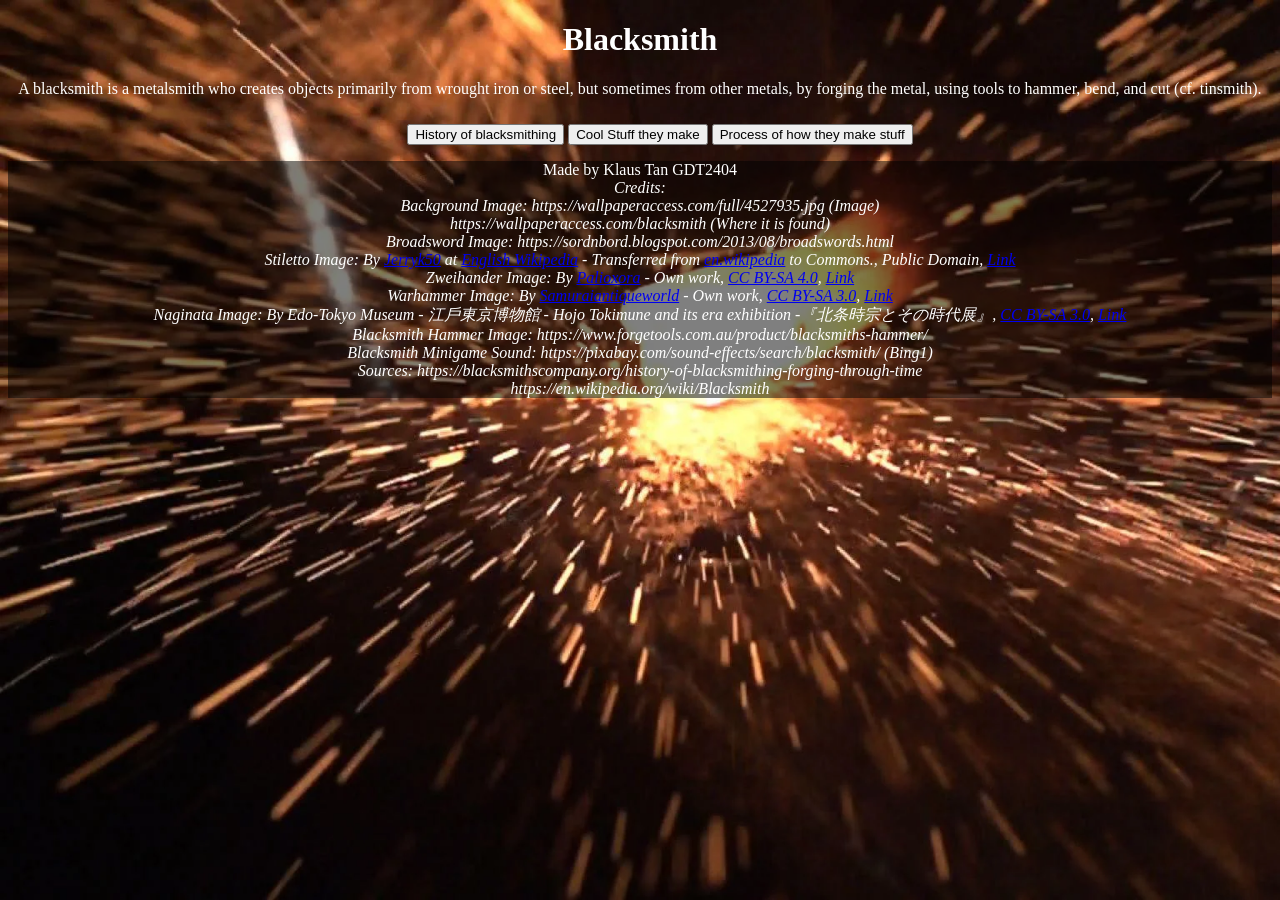
==== 02_Klaus_243091D_A2/index.html @ 70ba0c18 "uh test" ====
<!DOCTYPE html>
<html lang="en">
<head>
    <meta charset="UTF-8">
    <meta name="viewport" content="width=device-width, initial-scale=1.0">
    <link rel="stylesheet" href="style.css">
    <script src="main.js" defer></script>

    <meta name="viewport" content="width=device-width,initial-scale=1.0,maximum-scale=1,user-scalable=no">
    <meta name="mobile-web-app-capable" content="yes">
    <meta name="apple-mobile-web-app-capable" content="yes">
    <link rel="icon" type="image/x-icon" href="Images/favicon.ico">
    <!-- get icons from https://www.favicon.cc -->
    <link rel="manifest" href="manifest.json" /> <!--for android-->
    
    <title>Blacksmithing</title>
</head>
<body>
    <header>
        <h1>Blacksmith</h1>
        <p>A blacksmith is a metalsmith who creates objects primarily from wrought iron or steel, but sometimes from other metals, by forging the metal, using tools to hammer, bend, and cut (cf. tinsmith).</p>
        <nav>
            <button id="hamIcon">Open Menu</button>
            <ul>
                <li><button id="page1btn">History of blacksmithing</button></li>
                <li><button id="page2btn">Cool Stuff they make</button></li>
                <li><button id="page3btn">Process of how they make stuff</button></li>
            </ul>
        </nav>
    </header>
    <main id="pagecontainer">
        <section class="page" id="page1"> <!--History of Blacksmithing-->
            <h2>History of Blacksmithing</h2>
            <div id="Mythology">
                <h2>Mythology</h2>
                <p>
                    In Greek Mythology, A supremely skilled artisan whose forge was a volcano, he constructed most of the weapons of the gods, as well as beautiful assistants for his smithy and a metal fishing-net of astonishing intricacy. He was the god of metalworking, fire, and craftsmen. The name of the god is Hephaestus.<br>
                    In Celtic mythology, the role of Smith is held by eponymous (their names do mean 'smith') characters : Goibhniu (Irish myths of the Tuatha Dé Danann cycle) or Gofannon (Welsh myths/ the Mabinogion). Brigid or Brigit, an Irish goddess, is sometimes described as the patroness of blacksmiths.<br>
                    In Hindu mythology, Tvastar also known as Vishvakarma is the blacksmith of the devas. The earliest references of Tvastar can be found in the Rigveda.
                </p>
            </div>
            <div id="Before-the-Iron-Age">
                <h2>Before the Iron Age</h2>
                <p>
                    In the early days of blacksmithing, before steel and iron became prevalent in metalworking, blacksmiths relied on simple tools crafted from natural materials such as stone, bone, wood, and bronze.<br>
                    Before bronze was used, copper was used. Unlike copper, bronze is not a natural resource but an alloy of copper and tin. Bronze is superior to just copper, by being harder, being more resistant to corrosion. This allowed stronger weapons to be made. (Bronze Weapons)<br>
                </p>
            </div>
            <div id="Iron-Age">
                <h2>Iron Age</h2>
                <p>
                    As the age suggests, iron was used during this time period. <br>
                    Even though there were some iron artifacts before this age, it was not as understood as the current age.<br>
                    One of the civilization to be more knowledgeable of iron was The Hittites of Anatolia. (The following is from Wikipedia)<br>
                    The Hittites of Anatolia first discovered or developed the smelting of iron ores around 1500 BC. They seem to have maintained a near monopoly on the knowledge of iron production for several hundred years, but when their empire collapsed during the Eastern Mediterranean upheavals around 1200 BC, the knowledge seems to have escaped in all directions.<br>
                    The funny thing is, although iron is stronger overall, there are more bronze artifacts perserved in museums as compared to iron artifacts.<br>
                    Bronze is more corrosion-resistant than iron as bronze artifacts were found to be able to last thousands of years whereas iron rust completely in less than 100 years.<br>
                </p>
            </div>
            <div id="Medieval-period">
                <h2>Medieval period</h2>
                <p>
                    In the medieval period, blacksmithing was considered part of the set of seven mechanical arts. (a medieval concept of ordered practices or skills)
                    Every town during the medieval period had a blacksmith. It was an essential to have a blacksmith. They are that important to medieval society.
                    There were women that were blacksmiths during this time period. in 1346 Katherine Le Fevre was appointed by Edward III to ‘keep up the king's forge within the Tower and carry on [its] work … receiving the wages pertaining to the office’.
                    Another example is of Alice la Haubergere (Mail-maker) who owned an armour shop and worked as an armourer in Cheapside.
                    One of the most common medieval techniques was forging. Forging is the process of heating metal until it is soft enough to be shaped with a hammer and anvil.
                    Another common technique was welding. Welding is the process of joining two pieces of metal together by heating them until they melt and then hammering them together.
                    There is also a variety of other techniques, such as casting, cutting, and filing. (More on that at the "Process of how they make stuff" tab)
                </p>
            </div>
            <div id="Industrial-era">
                <h2>Industrial era</h2>
                <p>
                    During the early to mid-nineteenth century, both European armies as well as both the U.S. Federal and Confederate armies employed blacksmiths to shoe horses and repair equipment such as wagons, horse tack, and artillery equipment. These smiths primarily worked at a traveling forge that when combined with a limber, comprised wagons specifically designed and constructed as blacksmith shops on wheels to carry the essential equipment necessary for their work.<br>
                    This would be the era that blacksmiths would not be as needed as before.
                    During the 1790s Henry Maudslay created the first screw-cutting lathe, a watershed event that signaled the start of blacksmiths being replaced by machinists in factories for the hardware needs of the populace.
                    As demand for their products declined, many more blacksmiths augmented their incomes by taking in work shoeing horses. A shoer-of-horses was historically known as a farrier in English. With the introduction of automobiles, the number of blacksmiths continued to decrease, many former blacksmiths becoming the initial generation of automobile Mechanics. The nadir of blacksmithing in the United States was reached during the 1960s, when most of the former blacksmiths had left the trade, and few if any new people were entering the trade. By this time, most of the working blacksmiths were those performing farrier work, so the term blacksmith was effectively co-opted by the farrier trade.
                </p>
            </div>
            <div id="Modern">
                <h2>Modern</h2>
                <p>
                    A renewed interest in blacksmithing occurred as part of the trend in "do-it-yourself" and "self-sufficiency" that occurred during the 1970s. <br>
                    Currently there are many books, organizations and individuals working to help educate the public about blacksmithing, including local groups of smiths who have formed clubs, with some of those smiths demonstrating at historical sites and living history events. <br>
                    Some modern blacksmiths who produce decorative metalwork refer to themselves as artist-blacksmiths. In 1973 the Artists Blacksmiths’ Association of North America was formed with 27 members. By 2013 it had almost 4000 members. <br>
                    Likewise the British Artist Blacksmiths Association was created in 1978, with 30 charter members and had about 600 members in 2013 and publish for members a quarterly magazine.<br>
                    While developed nations saw a decline and re-awakening of interest in blacksmithing, in many developing nations blacksmiths continued making and repairing iron and steel tools and hardware for people in their local area.<br>
                </p>
            </div>
        </section>
        <section class="page" id="page2"> <!--Cool Stuff they make-->
            <!-- Animation of the items coming from either above or left (Like showing the items they made, [Above is to showcase the hanging of items while from the left is to slide them in]) -->
             <h2>Cool Stuff they make</h2>
             <p>When the word blacksmith comes up, swords will be the first thought that comes to mind.</p>
             <section>
                <h2>Weapons</h2>
                 <menu>
                     <div class="Weapons" id="Broadsword">
                        <img src="Images/Broadsword.png" alt="Broadsword" title="A picture of a Broadsword">
                        <p>A broadsword is a type of sword characterized by its wide blade, primarily used during the medieval era.</p>
                    </div>
                    <div class="Weapons" id="Stiletto">
                        <img src="Images/Stiletto.png" alt="Stiletto" title="A picture of a Stiletto">
                        <p>A Stiletto is a specialized dagger with a long slender blade and needle-like point, primarily intended as a thrusting and stabbing weapon.</p>
                    </div>
                    <div class="Weapons" id="Zweihander">
                        <img src="Images/Zweihander.png" alt="Zweihander" title="A picture of a Zweihander">
                        <p>A Zweihander is a large two-handed sword that was used primarily during the 16th century.</p>
                    </div>
                    <div class="Weapons" id="Naginata">    
                        <img src="Images/Naginata.png" alt="Naginata" title="A picture of a Naginata">
                        <p>
                            A Naginata is a polearm and one of several varieties of traditionally made Japanese blades.<br>
                            It consists of a wooden or metal pole with a curved single-edged blade on the end; it is similar to the Chinese guan dao or the European glaive. <br>
                        </p>
                    </div>
                    <div class="Weapons" id="Warhammer">
                        <img src="Images/Indo-Persian_war_hammer.png" alt="Warhammer" title="A picture of a Warhammer">
                        <p>
                            A Warhammer is a weapon that was used by both foot soldiers and cavalry. It is a very old weapon and gave its name, owing to its constant use, to Judah Maccabee, a 2nd-century BC Jewish rebel, and to Charles Martel, one of the rulers of France.<br>
                            The war hammer was a popular weapon in the late medieval period. It became somewhat of a necessity in combat when armor became so strong that swords and axes were no longer able to pierce and ricocheted upon impact. The war hammer could inflict significant damage on the enemy through their heavy impact without the need to pierce the armor.<br>
                            A war hammer consists of a handle and a head. The length of the handle may vary, the longest being roughly equivalent to that of a halberd (five to six feet or 1.5 to 1.8 meters), and the shortest about the same as that of a mace (two to three feet or 60 to 90 centimeters). Long war hammers were polearms meant for use by foot soldiers, whereas shorter ones were primarily used by those mounted.<br>
                            War hammers, especially when mounted on a pole, could in some cases transmit their impact through helmets and cause concussions. Later war hammers often had a spike on one side of the head, making them more versatile weapons.<br>
                            The back spike could be used for hooking a target's armor, reins, or shield. The blunt side of a war hammer was usually used first to knock down and stun an enemy and, once the opponent were immobilized on the ground, the hammer is rotated around to hit the target with the pointed side, which can punch a hole through the helmet and deliver the coup de grâce. A powerful swing from a war hammer (especially with the spike) can deliver a strike force of several hundred kilograms per square millimeter – this is the same penetrating force as a rifle bullet.<br>

                        </p>
                    </div>
                </menu>
             </section>
        </section>
        <section class="page" id="page3"> <!--Process of how they make stuff-->
            <!-- Add minigame for blacksmith process step by step -->
             <h2>Process of how they make stuff</h2>
             <nav>
                 <ul>
                     <li><button id="Forging-btn">Forging</button></li>
                     <li><button id="Drawing-btn">Drawing</button></li>
                     <li><button id="Bending-btn">Bending</button></li>
                     <li><button id="Upsetting-btn">Upsetting</button></li>
                     <li><button id="Punching-btn">Punching</button></li>
                     <li><button id="Welding-btn">Welding</button></li>
                     <li><button id="Finishing-btn">Finishing</button></li>
                    </ul>
                </nav>
                <div id="Forging" class="subpage">
                    <p>
                        Forging—the process smiths use to shape metal by hammering—differs from machining in that forging does not remove material. Instead, the smith hammers the iron into shape. <br>
                        These operations generally require at least a hammer and anvil, but smiths also use other tools and techniques to accommodate odd-sized or repetitive jobs.
                    </p>
                </div>
                <div id="Drawing" class="subpage">
                    <p>
                        Drawing lengthens the metal by reducing one or both of the other two dimensions. As the depth is reduced, or the width narrowed, the piece is lengthened or "drawn out." <br>
                        As an example of drawing, a smith making a chisel might flatten a square bar of steel, lengthening the metal, reducing its depth but keeping its width consistent. <br>
                        Drawing does not have to be uniform. A taper can result as in making a wedge or a woodworking chisel blade. If tapered in two dimensions, a point results. <br>
                        Drawing can be accomplished with a variety of tools and methods. Two typical methods using only hammer and anvil would be hammering on the anvil horn, and hammering on the anvil face using the cross peen of a hammer.
                    </p>
                </div>
                <div id="Bending" class="subpage">
                    <p>
                        Heating iron to a "forging heat" allows bending as if it were a soft, ductile metal, like copper or silver. <br>
                        Bending can be done with the hammer over the horn or edge of the anvil or by inserting a bending fork into the hardy hole (the square hole in the top of the anvil), placing the work piece between the tines of the fork, and bending the material to the desired angle. <br>
                        Bends can be dressed and tightened, or widened, by hammering them over the appropriately shaped part of the anvil.
                    </p>
                </div>
                <div id="Upsetting" class="subpage">
                    <p>
                        Upsetting is the process of making metal thicker in one dimension through shortening in the other. One form is to heat the end of a rod and then hammer on it as one would drive a nail: the rod gets shorter, and the hot part widens. <br>
                        An alternative to hammering on the hot end is to place the hot end on the anvil and hammer on the cold end.
                    </p>
                </div>
                <div id="Punching" class="subpage">
                    <p>
                        Punching may be done to create a decorative pattern, or to make a hole. For example, in preparation for making a hammerhead, a smith would punch a hole in a heavy bar or rod for the hammer handle. <br>
                        Punching is not limited to depressions and holes. It also includes cutting, slitting, and drifting—all done with a chisel.
                    </p>
                </div>
                <div id="Welding" class="subpage">
                    <p>
                        Welding is the joining of the same or similar kind of metal. <br>
                        The smith first cleans parts to be joined with a wire brush, then puts them in the fire to heat. <br>
                        With a mix of drawing and upsetting the smith shapes the faces so that when finally brought together, the center of the weld connects first and the connection spreads outward under the hammer blows, pushing out the flux (if used) and foreign material. <br>
                        The dressed metal goes back in the fire, is brought near to welding heat, removed from the fire, and brushed. <br>
                        There is some challenge to this because, to see the color of the metal, the smith must remove it from the fire—exposing it to air, which can rapidly oxidize it.<br>
                        A few light hammer taps bring the mating faces into complete contact and squeeze out the flux—and finally, the smith returns the work to the fire. <br>
                        The weld begins with the taps, but often the joint is weak and incomplete, so the smith reheats the joint to welding temperature and works the weld with light blows to "set" the weld and finally to dress it to the shape.<br>
                    </p>
                </div>
                <div id="Finishing" class="subpage">
                    <p>
                        Depending on the intended use of the piece, a blacksmith may finish it in a number of ways:
                        <ul>
                            <li>A simple jig (a tool) that the smith might only use a few times in the shop may get the minimum of finishing—a rap on the anvil to break off scale and a brushing with a wire brush.</li>
                            <li>Files bring a piece to final shape, removing burrs and sharp edges, and smoothing the surface.</li>
                            <li>Heat treatment and case-hardening achieve the desired hardness.</li>
                            <li>The wire brush—as a hand tool or power tool—can further smooth, brighten, and polish surfaces.</li>
                            <li>Grinding stones, abrasive paper, and emery wheels can further shape, smooth, and polish the surface.</li>
                        </ul>
                        A range of treatments and finishes can inhibit oxidation and enhance or change the appearance of the piece. <br>
                        An experienced smith selects the finish based on the metal and on the intended use of the item. <br>
                        Finishes include (among others): paint, varnish, bluing, browning, oil, and wax. <br>
                    </p>
                </div>
             <div id="Minigame"> <!--Minigame goes in here-->
                <button id="Smack">SMACK</button>
                <img src="Images/Blacksmith_Hammer.png" alt="Blacksmith_Hammer" title="A picture of Blacksmith Hammer" id="Hammer">
                <div id="progress-container">
                    <div id="progress-bar"></div>
                </div>
             </div>
        </section>
    </main>
</body>
<footer>
    Made by Klaus Tan GDT2404 <br>
    <cite>
        Credits: <br>
        Background Image:
        https://wallpaperaccess.com/full/4527935.jpg (Image) <br>
        https://wallpaperaccess.com/blacksmith (Where it is found) <br>
        Broadsword Image:
        https://sordnbord.blogspot.com/2013/08/broadswords.html <br>
        Stiletto Image:
        By <a href="https://en.wikipedia.org/wiki/User:Jerryk50" class="extiw" title="wikipedia:User:Jerryk50">Jerryk50</a> at <a href="https://en.wikipedia.org/wiki/" class="extiw" title="wikipedia:">English Wikipedia</a> - Transferred from <span class="plainlinks"><a class="external text" href="https://en.wikipedia.org">en.wikipedia</a></span> to Commons., Public Domain, <a href="https://commons.wikimedia.org/w/index.php?curid=3936885">Link</a> <br>
        Zweihander Image:
        By <a href="//commons.wikimedia.org/w/index.php?title=User:Palioxora&amp;action=edit&amp;redlink=1" class="new" title="User:Palioxora (page does not exist)">Palioxora</a> - <span class="int-own-work" lang="en">Own work</span>, <a href="https://creativecommons.org/licenses/by-sa/4.0" title="Creative Commons Attribution-Share Alike 4.0">CC BY-SA 4.0</a>, <a href="https://commons.wikimedia.org/w/index.php?curid=149696140">Link</a> <br>
        Warhammer Image:
        By <a href="//commons.wikimedia.org/wiki/User:Samuraiantiqueworld" class="mw-redirect" title="User:Samuraiantiqueworld">Samuraiantiqueworld</a> - <span class="int-own-work" lang="en">Own work</span>, <a href="https://creativecommons.org/licenses/by-sa/3.0" title="Creative Commons Attribution-Share Alike 3.0">CC BY-SA 3.0</a>, <a href="https://commons.wikimedia.org/w/index.php?curid=27716648">Link</a> <br>
        Naginata Image:
        By Edo-Tokyo Museum - 江戶東京博物館 - Hojo Tokimune and its era exhibition -『北条時宗とその時代展』, <a href="https://creativecommons.org/licenses/by-sa/3.0" title="Creative Commons Attribution-Share Alike 3.0">CC BY-SA 3.0</a>, <a href="https://commons.wikimedia.org/w/index.php?curid=28678965">Link</a> <br>
        Blacksmith Hammer Image:
        https://www.forgetools.com.au/product/blacksmiths-hammer/ <br>
        Blacksmith Minigame Sound:
        https://pixabay.com/sound-effects/search/blacksmith/ (Bing1) <br>
        
        Sources:
        https://blacksmithscompany.org/history-of-blacksmithing-forging-through-time <br>
        https://en.wikipedia.org/wiki/Blacksmith <br>
    </cite>
</footer>
</html>
---- 02_Klaus_243091D_A2/style.css ----
@keyframes slideIn {
  0% {
    transform: translateX(-100%);
    opacity: 0;
  }
  50% {
    transform: translateX(50%);
    opacity: 0.5;
  }
  100% {
    transform: translateX(0);
    opacity: 1;
  }
}


.page{width: 100%;height:fit-content;border:1px solid red;}
nav ul li{display:inline;}
#page1, #page2, #page3 {background:rgba(128, 128, 128, 0.92); animation: slideIn 2s ease-in-out;}

/*CSS for responsive menu*/
#hamIcon{display:none;}
@media (max-width:800px)
{
/*make a menu items vertical*/
nav ul li{display:block;}
/* unhide menu icon */
#hamIcon{display:block;}
/*hide the menu item list*/
nav ul{display:none;}
.Weapons {flex-wrap: wrap;} /*For RWD*/

#page3 nav ul{display:block;}
}

/*to unhide menu items*/
.menuShow{display:block;}

body
{
    background-image: url('Images/Background.png');
    background-repeat: no-repeat;
    background-attachment: fixed;
    background-size: cover;
    overflow-x: hidden; /*To prevent the animation of the transform translate to give a scroll bar horizontally*/
}
header h1, header p, footer {text-align: center; color: white;}
nav, h2, p {text-align: center;}

button:hover{background-color: grey; transition-duration: 1s;}

#Mythology{background-color: #F2E6D5;}

#Before-the-Iron-Age{background-color: silver;}

#Iron-Age{background-color: gold;}

#Medieval-period{background-color: ivory;}

#Industrial-era{background-color: whitesmoke;}

#Modern{background-color: lightsalmon;}

section div /*For the mini pages, Mythology for example.*/
{
    margin: 0 auto;
    align-items: center;
    width: 90%;
}

p{padding: 0 10px 10px 10px;}

.Weapons{display:flex;}

.Weapons img
{
    /* Maintain aspect ratio so I can shrink it and enlarges accordingly*/
    width: 100%;
    height: 100%;
    max-width: max-content;
}

#Minigame {margin: 0 auto; text-align: center;}

#Smack
{
    border-radius: 50%; /*to make a circle*/
    background-color: red;
    height: 100px;
    width:100px;
    text-align: center;
}

#Hammer
{
    height: 50%;
    width: 50%;
} /*To make sure the hammer is able to shrink during the changing phone sizes*/

@keyframes hammer-strike 
{
  0%   { transform: rotate(0deg); }
  50%  { transform: rotate(-45deg); }
  100% { transform: rotate(0deg); }
}

.HammerAnimate {animation: hammer-strike 0.2s ease;}

#progress-container
{
    background-color: black;
    width: 100%;
    height: 5vh;
}
#progress-bar
{
    background-color: red;
    margin:0;
    height:100%;
    width:0%;
}

footer{background-color: rgba(0, 0, 0, 0.5);} /*<- the rgba values are used to do opacity for background*/
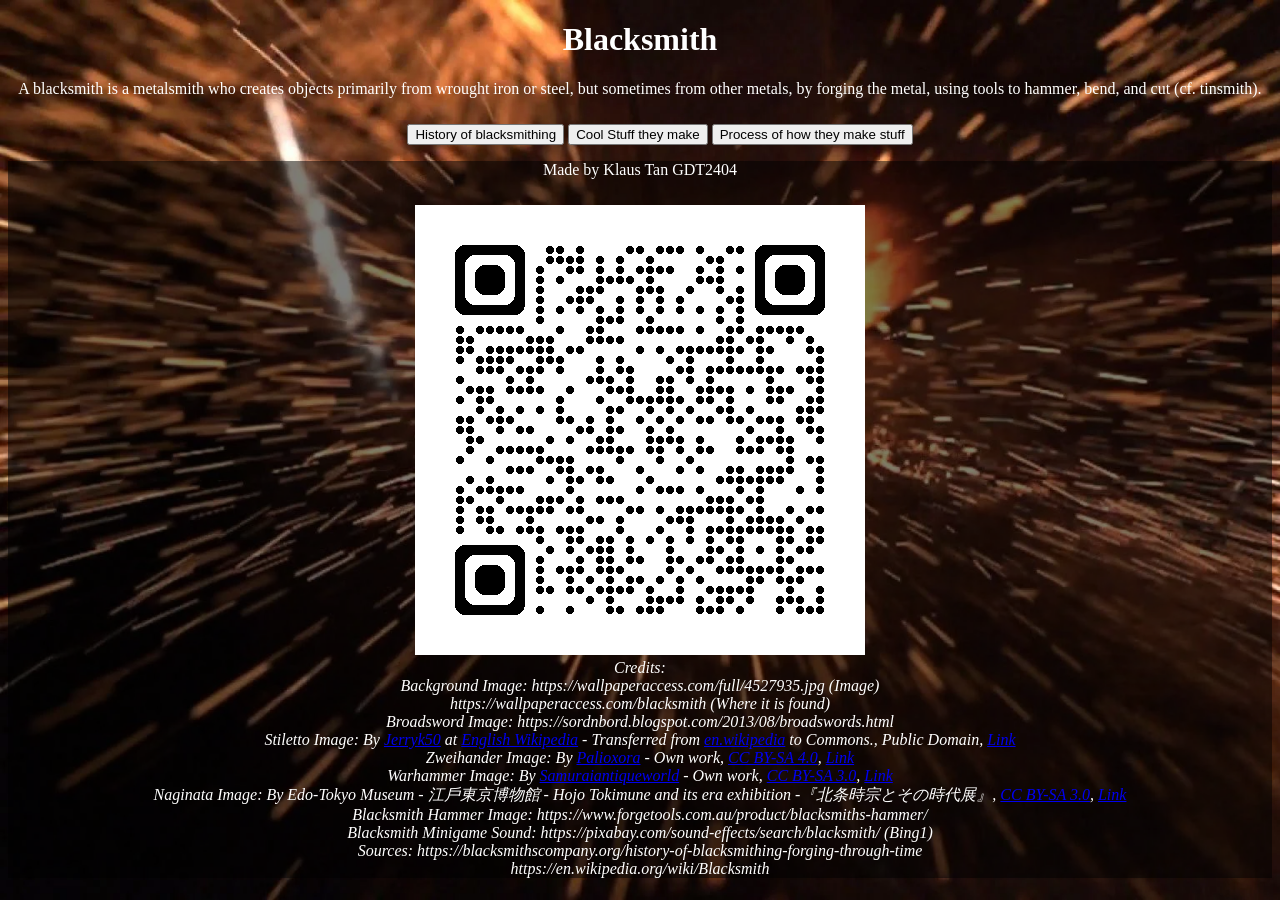
==== commit a7971c01: "Greeded for even more marks Added the QRCode" ====
--- a/02_Klaus_243091D_A2/index.html
+++ b/02_Klaus_243091D_A2/index.html
@@ -213,9 +213,10 @@
     </main>
 </body>
 <footer>
-    Made by Klaus Tan GDT2404 <br>
+    <p>Made by Klaus Tan GDT2404</p>
+    <img id="qrCodeImg" src="Images/qrcode_play-07gvh.github.io.png">
     <cite>
-        Credits: <br>
+        <br>Credits: <br>
         Background Image:
         https://wallpaperaccess.com/full/4527935.jpg (Image) <br>
         https://wallpaperaccess.com/blacksmith (Where it is found) <br>
--- a/02_Klaus_243091D_A2/style.css
+++ b/02_Klaus_243091D_A2/style.css
@@ -31,6 +31,8 @@
 .Weapons {flex-wrap: wrap;} /*For RWD*/
 
 #page3 nav ul{display:block;}
+
+#qrCodeImg{display:none;} /*hide QR code */
 }
 
 /*to unhide menu items*/
